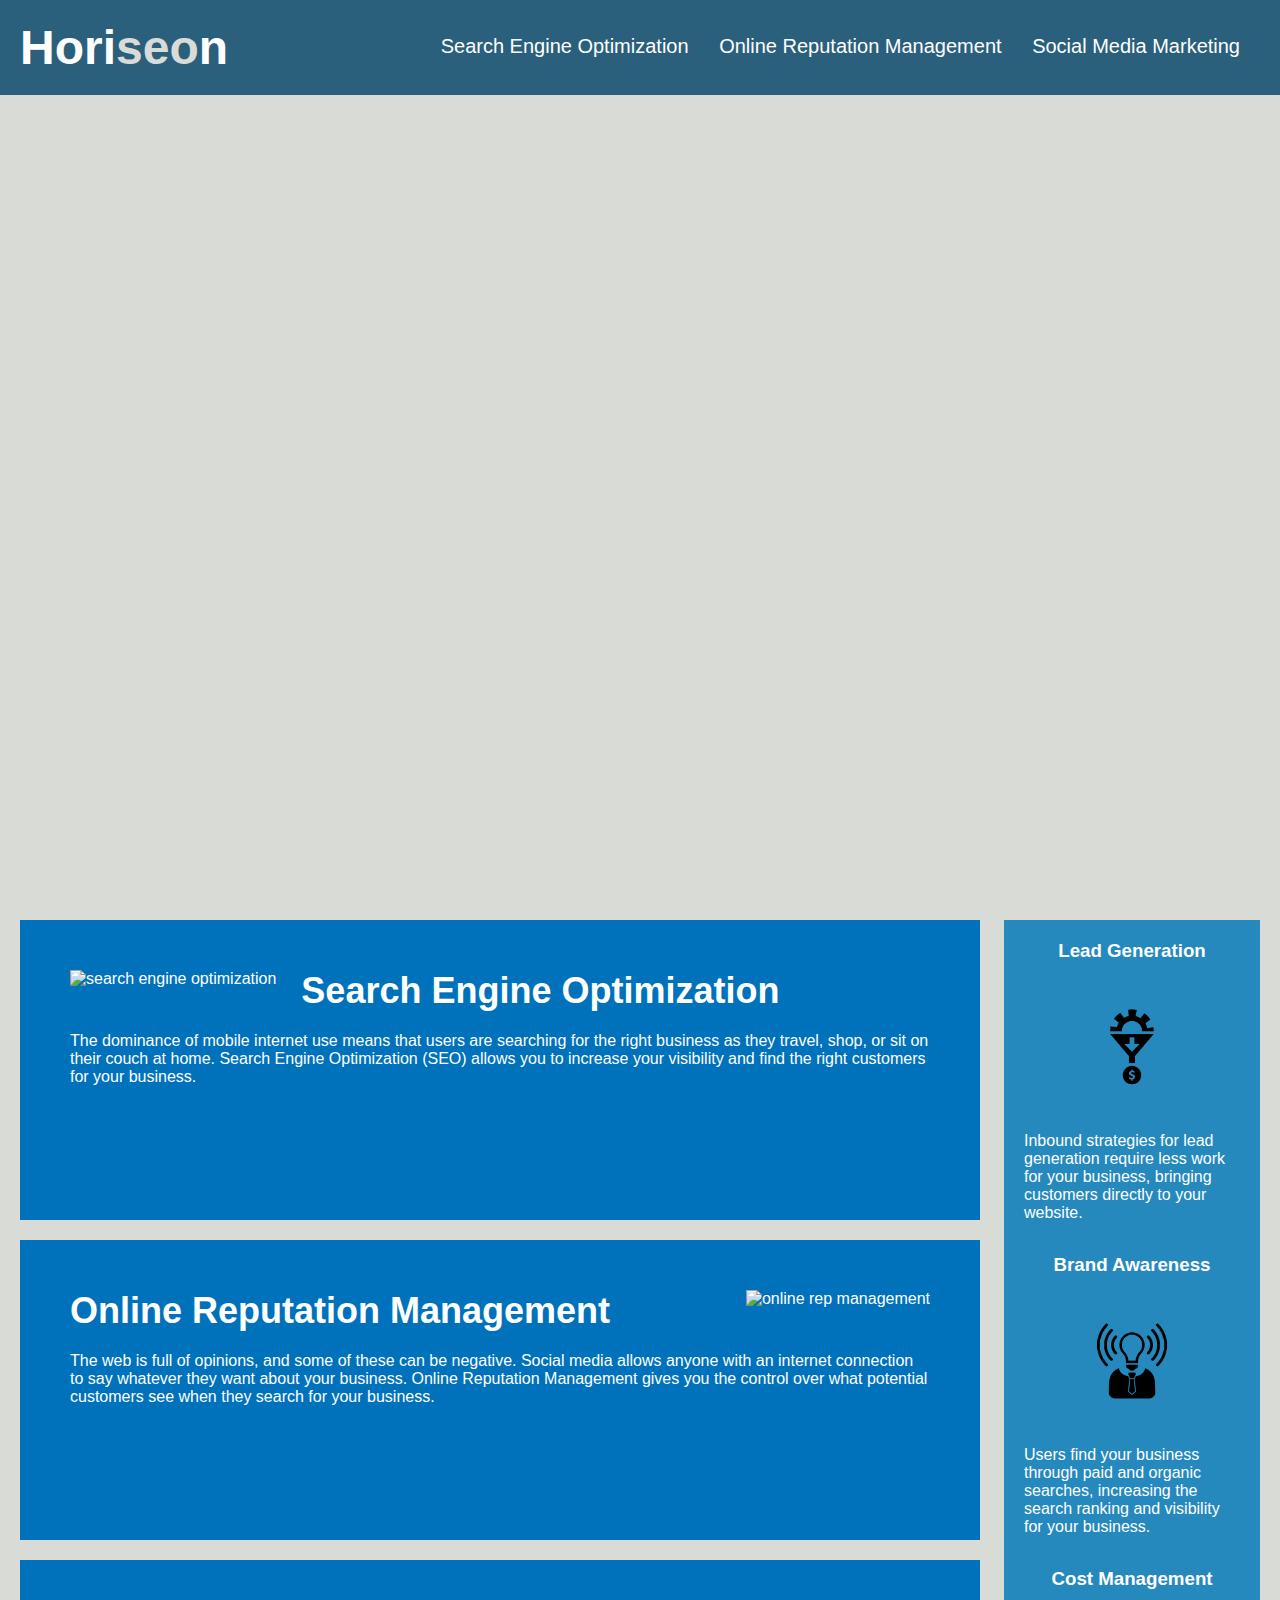
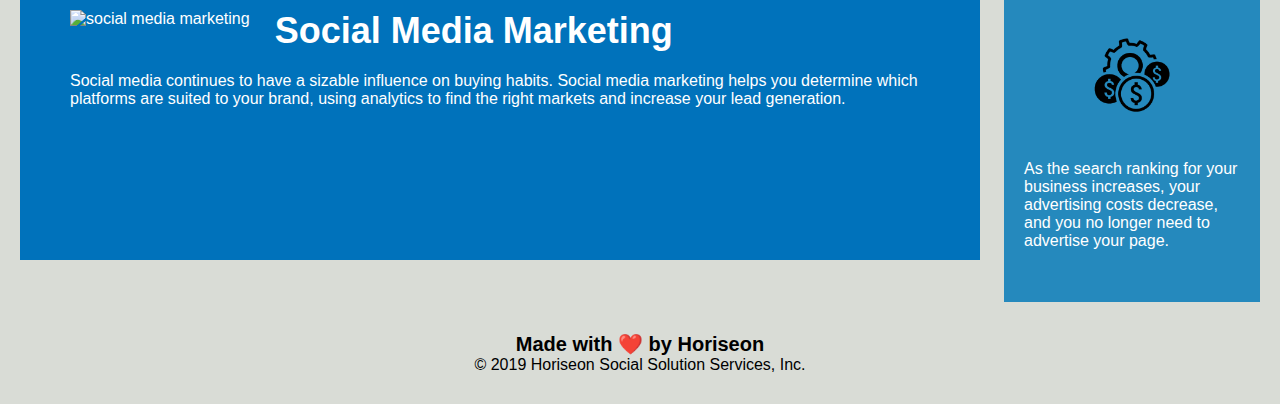
==== index.html @ cc0b37e8 "mes  Please enter the commit message for your changes. Lines starting" ====
<!DOCTYPE html>
<html lang="en-us">

<head>
    <meta charset="UTF-8" />
    <link rel="stylesheet" href="style.css">
    <title>Horiseon</title>
</head>

<body>
    <header class="header">
        <h1>Hori<span class="seo">seo</span>n</h1>
        <nav>
            <ul>
                <li>
                    <a href="#search-engine-optimization">Search Engine Optimization</a>
                </li>
                <li>
                    <a href="#online-reputation-management">Online Reputation Management</a>
                </li>
                <li>
                    <a href="#social-media-marketing">Social Media Marketing</a>
                </li>
            </ul>
        </nav>
    </header>
    <figure class="hero"></figure>
    <main class="content">
        <section class="search-engine-optimization">
            <img src="./assets/images/search-engine-optimization.jpg" alt="search engine optimization" class="float-left" />
            <h2>Search Engine Optimization</h2>
            <p>
                The dominance of mobile internet use means that users are searching for the right business as they travel, shop, or sit on their couch at home. Search Engine Optimization (SEO) allows you to increase your visibility and find the right customers for your business.
            </p>
        </section>
        <section id="online-reputation-management" class="online-reputation-management">
            <img src="./assets/images/online-reputation-management.jpg" alt="online rep management" class="float-right" />
            <h2>Online Reputation Management</h2>
            <p>
                The web is full of opinions, and some of these can be negative. Social media allows anyone with an internet connection to say whatever they want about your business. Online Reputation Management gives you the control over what potential customers see when they search for your business.
            </p>
        </section>
        <section id="social-media-marketing" class="social-media-marketing">
            <img src="./assets/images/social-media-marketing.jpg" alt="social media marketing" class="float-left" />
            <h2>Social Media Marketing</h2>
            <p>
                Social media continues to have a sizable influence on buying habits. Social media marketing helps you determine which platforms are suited to your brand, using analytics to find the right markets and increase your lead generation.
            </p>
        </section>
    </main>
    <article class="benefits">
        <section class="benefit-lead">
            <h3>Lead Generation</h3>
            <img src="./assets/images/lead-generation.png" alt="lead generation" />
            <p>
                Inbound strategies for lead generation require less work for your business, bringing customers directly to your website.
            </p>
        </section>
        <section class="benefit-brand">
            <h3>Brand Awareness</h3>
            <img src="./assets/images/brand-awareness.png" alt="brand awareness" />
            <p>
                Users find your business through paid and organic searches, increasing the search ranking and visibility for your business.
            </p>
        </section>
        <section class="benefit-cost">
            <h3>Cost Management</h3>
            <img src="./assets/images/cost-management.png" alt="cost management" />
            <p>
                As the search ranking for your business increases, your advertising costs decrease, and you no longer need to advertise your page.
            </p>
        </section>
    </article>
    <footer class="footer">
        <h2>Made with ❤️️ by Horiseon</h2>
        <p>
            &copy; 2019 Horiseon Social Solution Services, Inc.
        </p>
    </footer>
</body>

</html>
---- style.css ----
* {
    box-sizing: border-box;
    padding: 0;
    margin: 0;
}

body {
    background-color: #d9dcd6;
}

.header{
    padding: 20px;
    font-family: 'Trebuchet MS', 'Lucida Sans Unicode', 'Lucida Grande', 'Lucida Sans', Arial, sans-serif;
    background-color: #2a607c;
    color: #ffffff;
    display: block;
}

.header h1 {
    display: inline-block;
    font-size: 48px;
}

.header h1 .seo {
    color: #d9dcd6;
}

.header nav {
    padding-top: 15px;
    margin-right: 20px;
    float: right;
    font-family: 'Gill Sans', 'Gill Sans MT', Calibri, 'Trebuchet MS', sans-serif;
    font-size: 20px;
}

.header nav ul {
    list-style-type: none;
}

.header nav ul li {
    display: inline-block;
    margin-left: 25px;
}

a {
    color: #ffffff;
    text-decoration: none;
}

p {
    font-size: 16px;
}

.hero {
    height: 800px;
    width: 100%;
    margin-bottom: 25px;
    background-image: url("../images/digital-marketing-meeting.jpg");
    background-size: cover;
    background-position: center;
    display: block;
}

.float-left {
    float: left;
    margin-right: 25px;
}

.float-right {
    float: right;
    margin-left: 25px;
}

.content {
    width: 75%;
    display: inline-block;
    margin-left: 20px;
}

.benefits {
    margin-right: 20px;
    padding: 20px;
    clear: both;
    float: right;
    width: 20%;
    height: 100%;
    font-family: 'Gill Sans', 'Gill Sans MT', Calibri, 'Trebuchet MS', sans-serif;
    background-color: #2589bd;
}

.benefit-lead {
    margin-bottom: 32px;
    color: #ffffff;
}

.benefit-brand {
    margin-bottom: 32px;
    color: #ffffff;
}

.benefit-cost {
    margin-bottom: 32px;
    color: #ffffff;
}

.benefit-lead h3 {
    margin-bottom: 10px;
    text-align: center;
}

.benefit-brand h3 {
    margin-bottom: 10px;
    text-align: center;
}

.benefit-cost h3 {
    margin-bottom: 10px;
    text-align: center;
}

.benefit-lead img {
    display: block;
    margin: 10px auto;
    max-width: 150px;
}

.benefit-brand img {
    display: block;
    margin: 10px auto;
    max-width: 150px;
}

.benefit-cost img {
    display: block;
    margin: 10px auto;
    max-width: 150px;
}

.search-engine-optimization {
    margin-bottom: 20px;
    padding: 50px;
    height: 300px;
    font-family: 'Gill Sans', 'Gill Sans MT', Calibri, 'Trebuchet MS', sans-serif;
    background-color: #0072bb;
    color: #ffffff;
}

.online-reputation-management {
    margin-bottom: 20px;
    padding: 50px;
    height: 300px;
    font-family: 'Gill Sans', 'Gill Sans MT', Calibri, 'Trebuchet MS', sans-serif;
    background-color: #0072bb;
    color: #ffffff;
}

.social-media-marketing {
    margin-bottom: 20px;
    padding: 50px;
    height: 300px;
    font-family: 'Gill Sans', 'Gill Sans MT', Calibri, 'Trebuchet MS', sans-serif;
    background-color: #0072bb;
    color: #ffffff;
}

.search-engine-optimization img {
    max-height: 200px;
}

.online-reputation-management img {
    max-height: 200px;
}

.social-media-marketing img {
    max-height: 200px;
}

.search-engine-optimization h2 {
    margin-bottom: 20px;
    font-size: 36px;
}

.online-reputation-management h2 {
    margin-bottom: 20px;
    font-size: 36px;
}

.social-media-marketing h2 {
    margin-bottom: 20px;
    font-size: 36px;
}

.footer {
    padding: 30px;
    clear: both;
    font-family: 'Trebuchet MS', 'Lucida Sans Unicode', 'Lucida Grande', 'Lucida Sans', Arial, sans-serif;
    text-align: center;
}

.footer h2 {
    font-size: 20px;
}
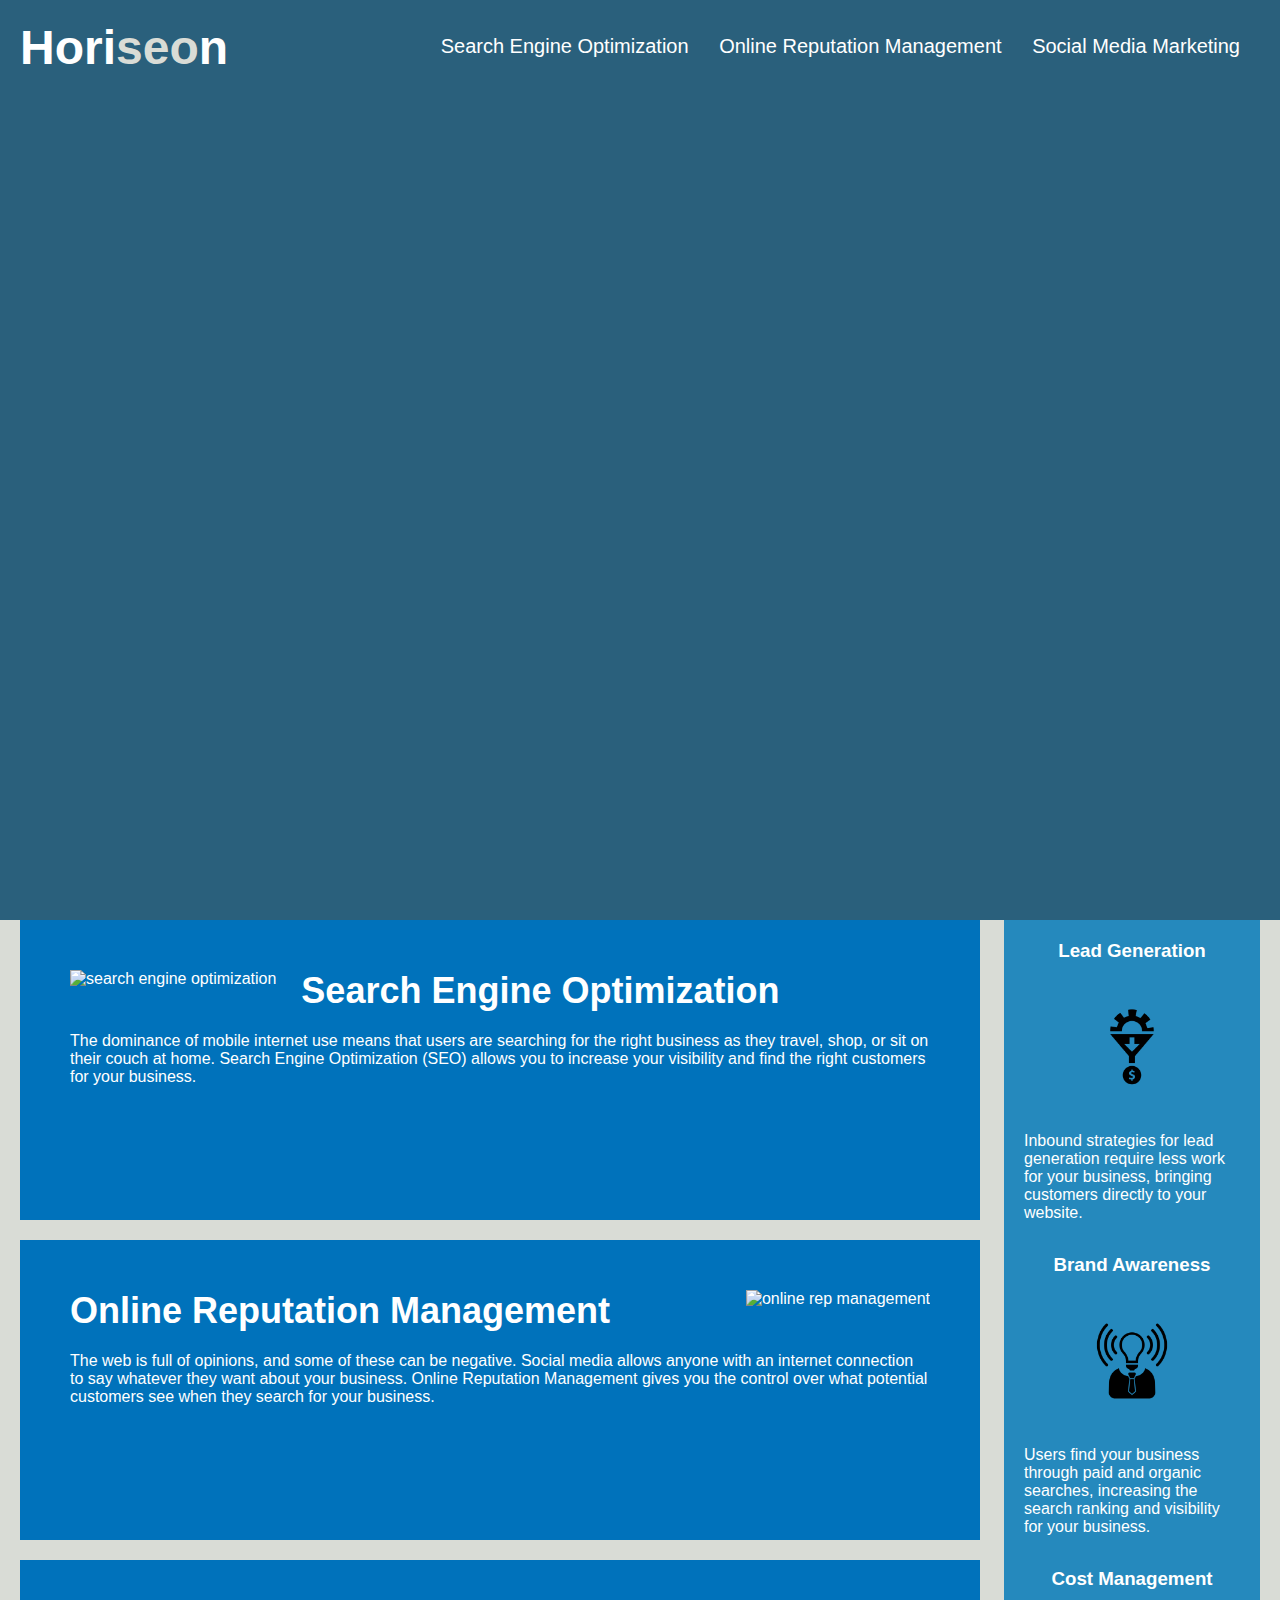
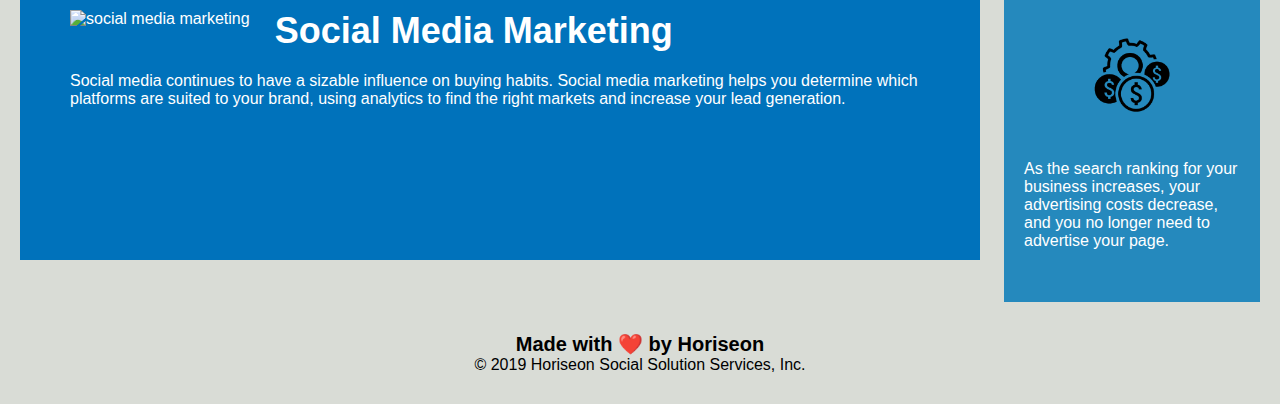
==== commit 6bd4a4a9: "Update index.html" ====
--- a/index.html
+++ b/index.html
@@ -22,9 +22,10 @@
                     <a href="#social-media-marketing">Social Media Marketing</a>
                 </li>
             </ul>
-        </nav>
+        </nav> 
+        <figure class="hero"></figure>
     </header>
-    <figure class="hero"></figure>
+   
     <main class="content">
         <section class="search-engine-optimization">
             <img src="./assets/images/search-engine-optimization.jpg" alt="search engine optimization" class="float-left" />
@@ -79,4 +80,4 @@
     </footer>
 </body>
 
-</html>+</html>
